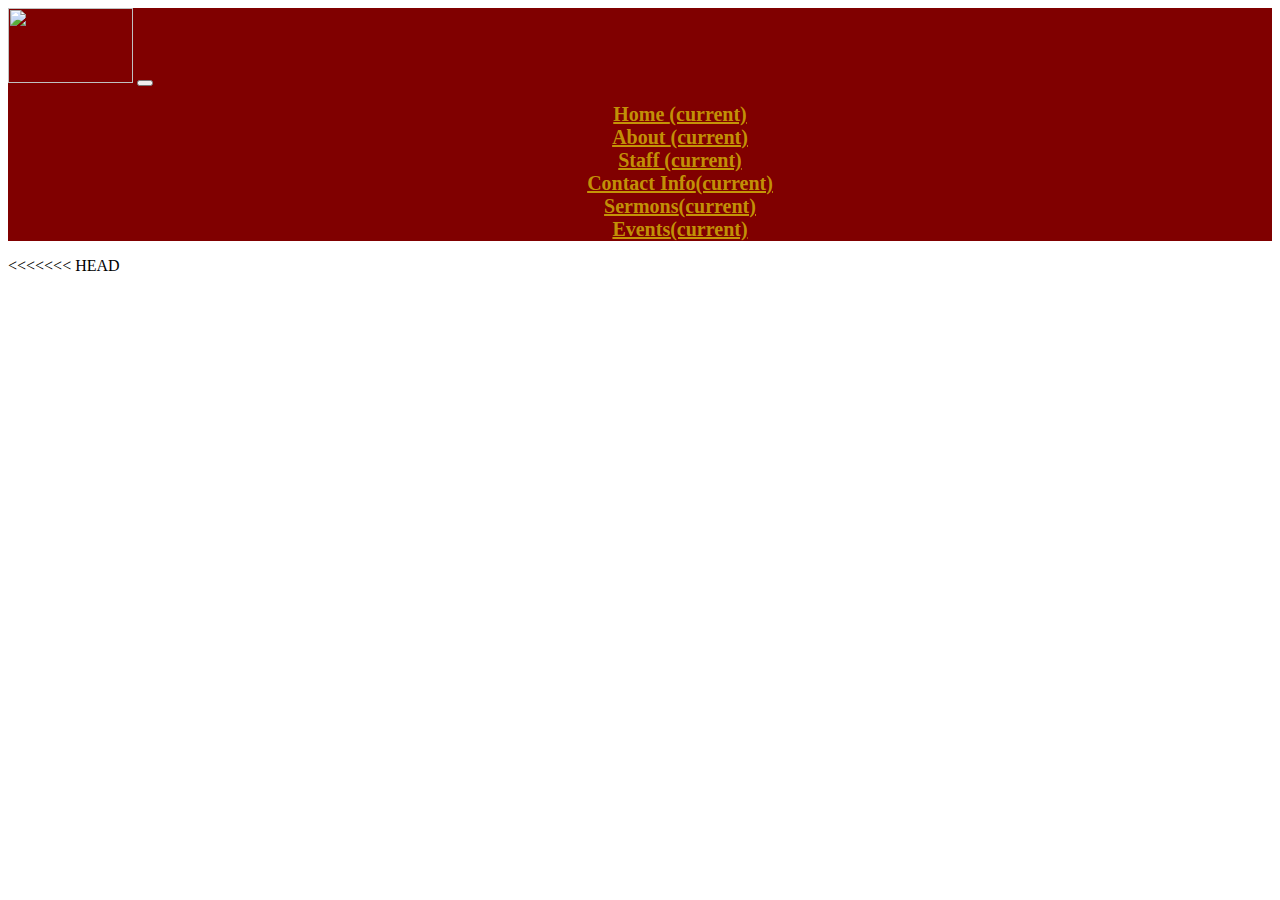
==== index.html @ 880f2a84 "s" ====
<!DOCTYPE html>
<html lang="en">
<head>
    <title>Browns Creek MB Church</title>
    <link rel="stylesheet" href="https://cdn.jsdelivr.net/npm/bootstrap@4.5.3/dist/css/bootstrap.min.css" integrity="sha384-TX8t27EcRE3e/ihU7zmQxVncDAy5uIKz4rEkgIXeMed4M0jlfIDPvg6uqKI2xXr2" crossorigin="anonymous">
    <link rel="stylesheet" href="style.css">
    <script src="https://kit.fontawesome.com/a97765d390.js" crossorigin="anonymous"></script>
</head>
<body>
    <nav class="navbar navbar-expand-sm">
        <a class="navbar-brand" href="index.html"><img src="./images/logo.png" width="125px" height="75px"></a>
        <button class="navbar-toggler" type="button" data-toggle="collapse" data-target="#navbarSupportedContent" aria-controls="navbarSupportedContent" aria-expanded="false" aria-label="Toggle navigation">
          <span class="navbar-toggler-icon"></span>
        </button>
        <div class="collapse navbar-collapse justify-content-center" id="navbarSupportedContent">
          <ul class="navbar-nav col-md-12">
            <li class="nav-item active col-md-2">
              <a class="nav-link" href="index.html">Home <span class="sr-only">(current)</span></a>
            </li>
            <li class="nav-item active col-md-2">
              <a class="nav-link" href="about.html">About <span class="sr-only">(current)</span></a>
            </li>
            <li class="nav-item active col-md-2">
              <a class="nav-link" href="staff.html">Staff <span class="sr-only">(current)</span></a>
            </li>
            <li class="nav-item active col-md-2">
              <a class="nav-link" href="contact.html">Contact Info<span class="sr-only">(current)</span></a>
            </li>
            <li class="nav-item active col-md-2">
              <a class="nav-link" href="sermons.html">Sermons<span class="sr-only">(current)</span></a>
            </li>
            <li class="nav-item active col-md-2">
              <a class="nav-link" href="events.html">Events<span class="sr-only">(current)</span></a>
            </li>
          </ul>
        </div>
    </nav>
<<<<<<< HEAD
    <!--
      <footer class="footer">
        <p class="facebook-page">Facebook: <a href="https://m.facebook.com/pages/category/Religious-Organization/Browns-Creek-Missionary-Baptist-Church-110218584016013/">https://m.facebook.com/pages/category/Religious-Organization/Browns-Creek-Missionary-Baptist-Church-110218584016013/</a></p>
          <br>
        <p class="church-address">673 Brown Creek Rd,<br> Brownsville, TN 38012</b></p>
=======
    <h1>Home</h1>
    <footer class="footer col-md-12">
        <div class="row">
          <div class="footer-tabs col-md-2">
            <ul class="navbar-nav">
              <li class="nav-item active">
                <a class="nav-link-footer" href="index.html">Home <span class="sr-only">(current)</span></a>
              </li>
              <li class="nav-item active">
                <a class="nav-link-footer" href="about.html">About <span class="sr-only">(current)</span></a>
              </li>
              <li class="nav-item active">
                <a class="nav-link-footer" href="staff.html">Staff <span class="sr-only">(current)</span></a>
              </li>
            </ul>
          </div>
          <div class="footer-tabs col-md-2">
            <ul class="navbar-nav">
              <li class="nav-item active">
                <a class="nav-link-footer" href="contact.html">Contact Info<span class="sr-only">(current)</span></a>
              </li>
              <li class="nav-item active">
                <a class="nav-link-footer" href="sermons.html">Sermons<span class="sr-only">(current)</span></a>
              </li>
              <li class="nav-item active">
                <a class="nav-link-footer" href="events.html">Events<span class="sr-only">(current)</span></a>
              </li>
            </ul>
          </div>
          <div class="col-md-4"><p class="facebook-page"><a class="facebook-link" href="https://m.facebook.com/pages/category/Religious-Organization/Browns-Creek-Missionary-Baptist-Church-110218584016013/"><i class="fab fa-facebook" style="font-size:60px;"></i></a></p></div>
          <div class="col-md-4"><p class="church-address"><b>Address: 673 Brown Creek Rd,<br> Brownsville, TN 38012</b></p></div>
>>>>>>> 5850a699bb62af6225f351702cd5a465254f06ac
    </footer>
    



    <script src="https://code.jquery.com/jquery-3.5.1.slim.min.js" integrity="sha384-DfXdz2htPH0lsSSs5nCTpuj/zy4C+OGpamoFVy38MVBnE+IbbVYUew+OrCXaRkfj" crossorigin="anonymous"></script>
    <script src="https://cdn.jsdelivr.net/npm/bootstrap@4.5.3/dist/js/bootstrap.bundle.min.js" integrity="sha384-ho+j7jyWK8fNQe+A12Hb8AhRq26LrZ/JpcUGGOn+Y7RsweNrtN/tE3MoK7ZeZDyx" crossorigin="anonymous"></script>
</body>
</html>
---- style.css ----
.navbar-toggler-icon{
    background-color: grey;
}
nav{
    background-color: maroon;
}
.facebook-page{
    text-align: center;
    color: rgba(207, 171, 8, 0.863);
    font-size: 14px;
    font-family: Georgia;
}
.church-address {
    text-align: center;
    color: rgba(207, 171, 8, 0.863);
    font-size: 16px;
    font-family: Georgia;
}
.footer-tabs {
    text-align: center;
    color: rgba(207, 171, 8, 0.863);
    font-size: 16px;
    font-family: Georgia;
}
.footer {
    position: fixed;
    left: 0;
    bottom: 0;
    width: 100%;
    background-color: maroon;
    color: rgb(0, 0, 0);
    text-align: center;
    padding: 10px;

}

.col-md-12 {
    list-style:  none;
    font-weight: bold;
    width: 100%;
    text-align: center;
}
.nav-link {
    font-size: 20px;
    color: rgba(207, 171, 8, 0.863);
}
.nav-link-footer{
    font-size: 16px;
    color: rgba(207, 171, 8, 0.863);
}
.facebook-link {
    font-size: 16px;
    color: rgba(207, 171, 8, 0.863);
}
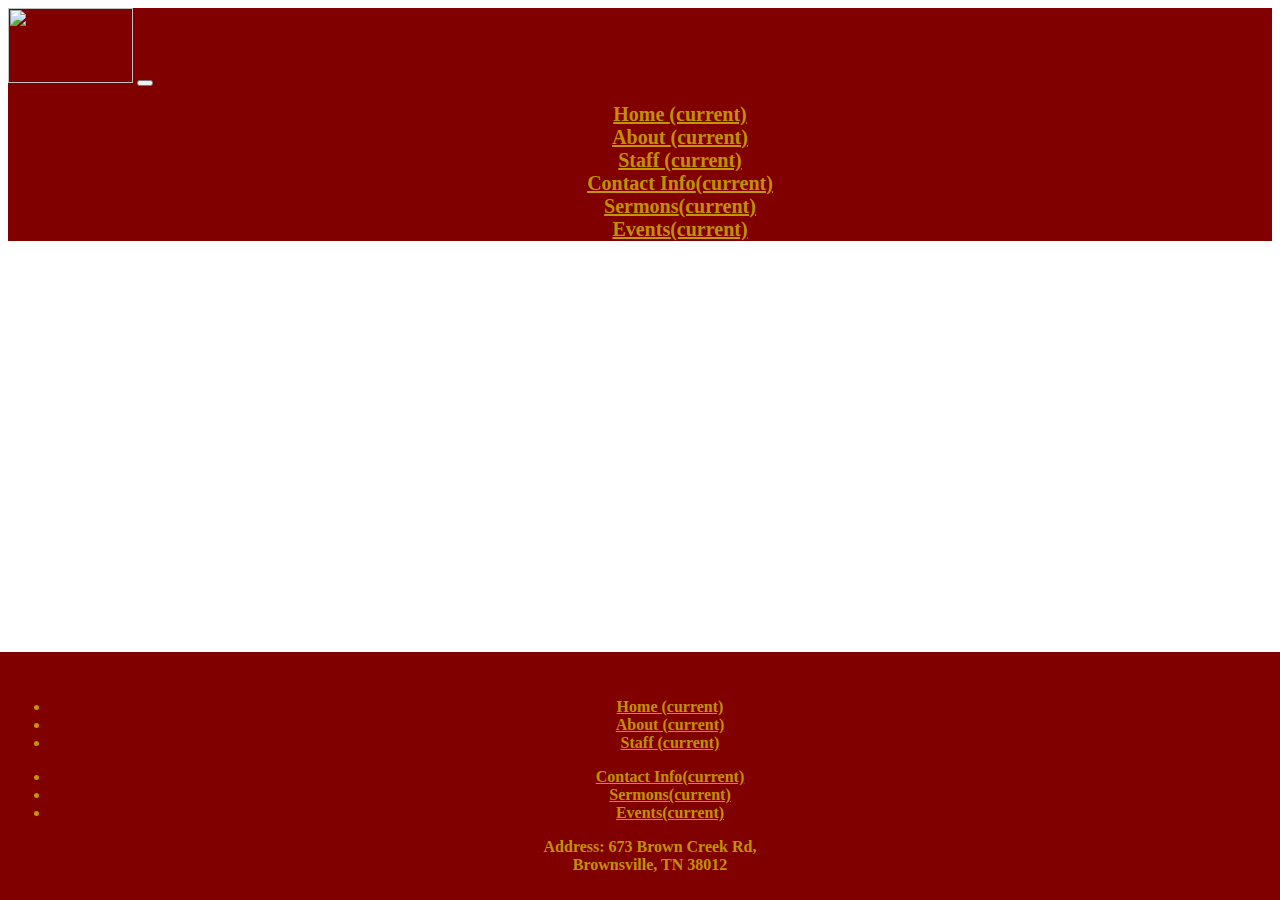
==== commit 7ef4ae53: "s" ====
--- a/index.html
+++ b/index.html
@@ -35,8 +35,7 @@
           </ul>
         </div>
     </nav>
-<<<<<<< HEAD
-    <!--
+
       <footer class="footer">
         <p class="facebook-page">Facebook: <a href="https://m.facebook.com/pages/category/Religious-Organization/Browns-Creek-Missionary-Baptist-Church-110218584016013/">https://m.facebook.com/pages/category/Religious-Organization/Browns-Creek-Missionary-Baptist-Church-110218584016013/</a></p>
           <br>
@@ -73,7 +72,6 @@
           </div>
           <div class="col-md-4"><p class="facebook-page"><a class="facebook-link" href="https://m.facebook.com/pages/category/Religious-Organization/Browns-Creek-Missionary-Baptist-Church-110218584016013/"><i class="fab fa-facebook" style="font-size:60px;"></i></a></p></div>
           <div class="col-md-4"><p class="church-address"><b>Address: 673 Brown Creek Rd,<br> Brownsville, TN 38012</b></p></div>
->>>>>>> 5850a699bb62af6225f351702cd5a465254f06ac
     </footer>
     
 
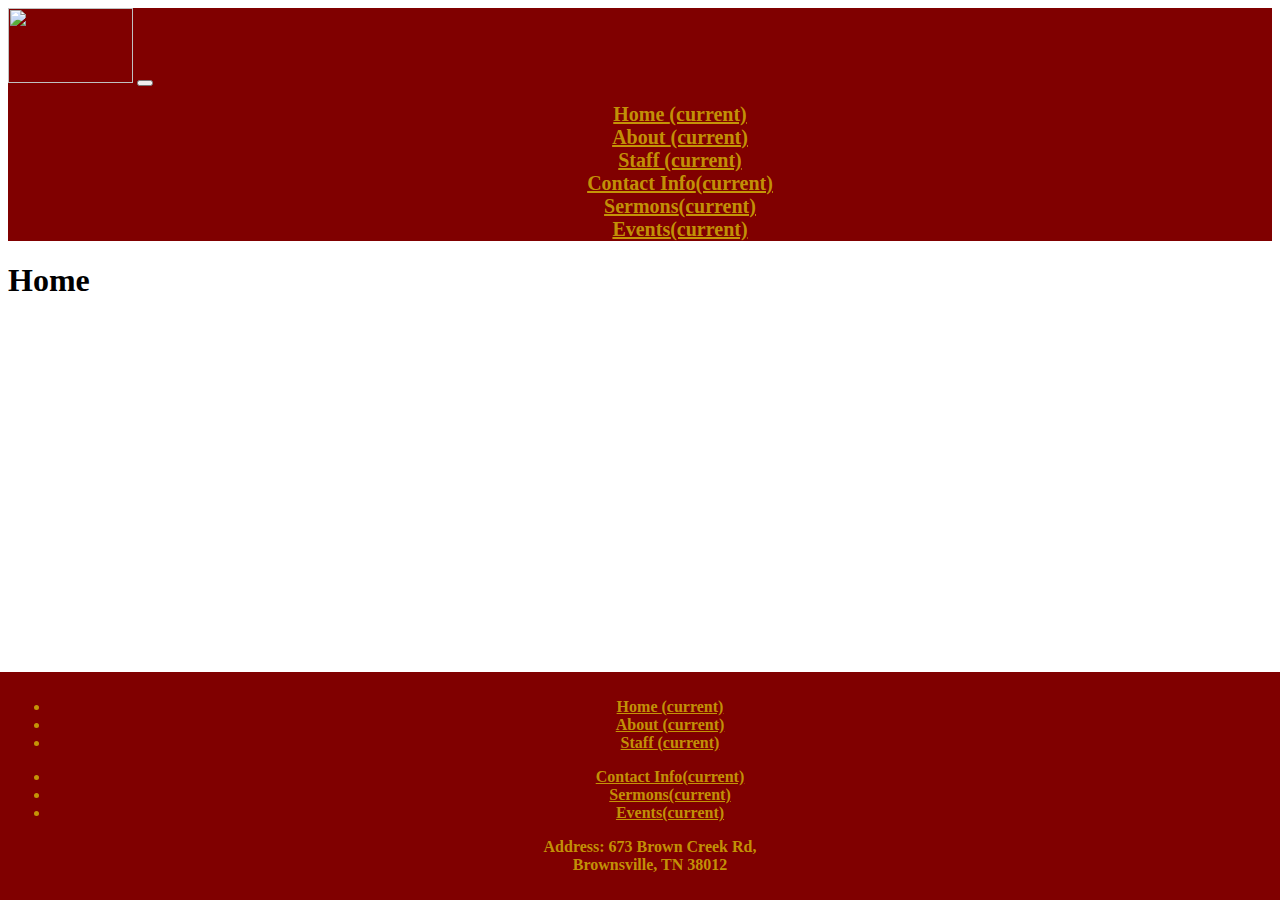
==== commit b13f817d: "header and footer" ====
--- a/index.html
+++ b/index.html
@@ -35,12 +35,6 @@
           </ul>
         </div>
     </nav>
-
-      <footer class="footer">
-        <p class="facebook-page">Facebook: <a href="https://m.facebook.com/pages/category/Religious-Organization/Browns-Creek-Missionary-Baptist-Church-110218584016013/">https://m.facebook.com/pages/category/Religious-Organization/Browns-Creek-Missionary-Baptist-Church-110218584016013/</a></p>
-          <br>
-        <p class="church-address">673 Brown Creek Rd,<br> Brownsville, TN 38012</b></p>
-=======
     <h1>Home</h1>
     <footer class="footer col-md-12">
         <div class="row">
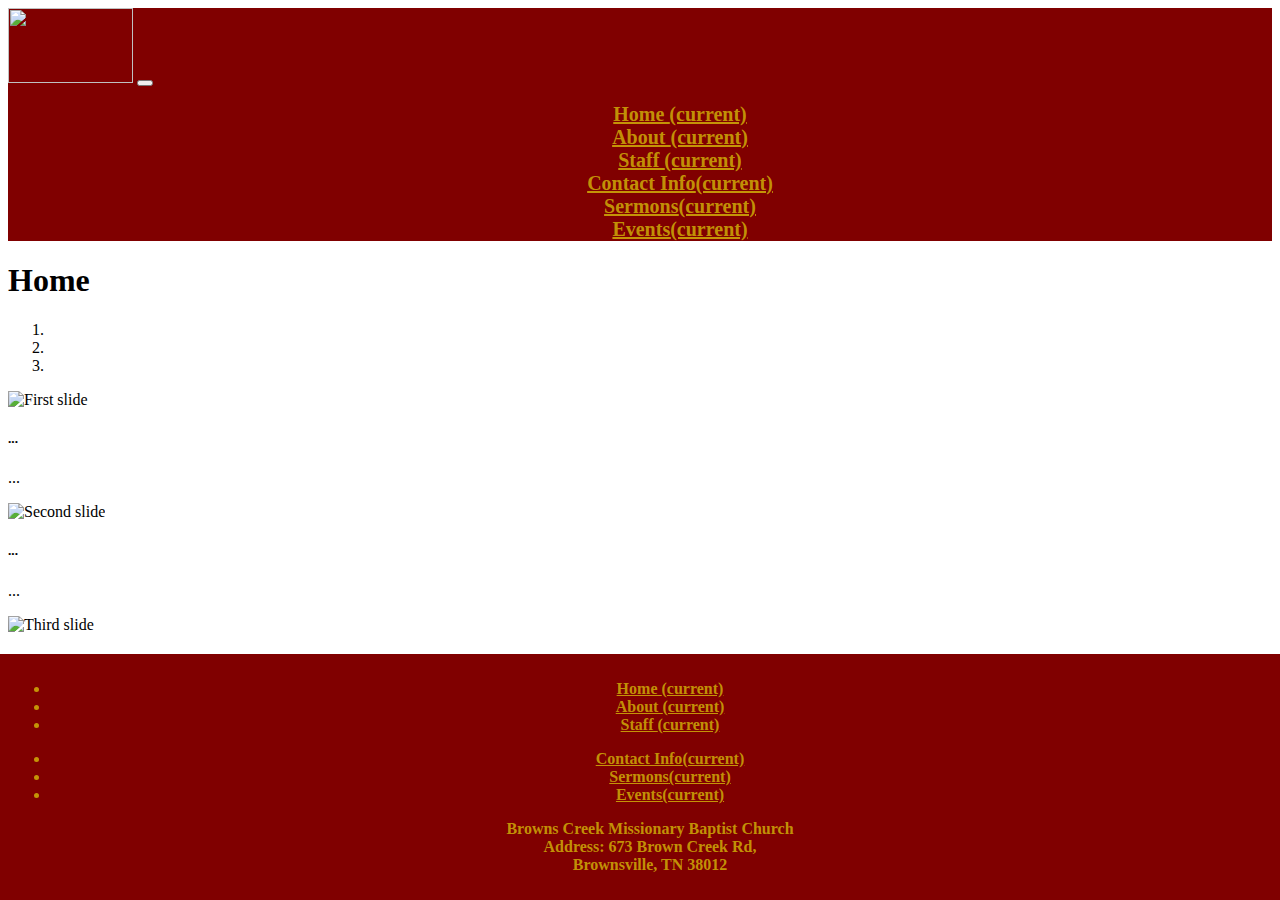
==== commit 6fe94e23: "Update index.html" ====
--- a/index.html
+++ b/index.html
@@ -35,7 +35,51 @@
           </ul>
         </div>
     </nav>
+
+
+
     <h1>Home</h1>
+    <div id="carouselExampleIndicators" class="carousel slide" data-ride="carousel">
+      <ol class="carousel-indicators">
+        <li data-target="#carouselExampleIndicators" data-slide-to="0" class="active"></li>
+        <li data-target="#carouselExampleIndicators" data-slide-to="1"></li>
+        <li data-target="#carouselExampleIndicators" data-slide-to="2"></li>
+      </ol>
+      <div class="carousel-inner">
+        <div class="carousel-item active">
+          <img class="d-block w-100" src="./images/logo.png" alt="First slide">
+          <div class="carousel-caption d-none d-md-block">
+            <h5>...</h5>
+            <p>...</p>
+          </div>
+        </div>
+        <div class="carousel-item">
+          <img class="d-block w-100" src="./images/logo.png" alt="Second slide">
+          <div class="carousel-caption d-none d-md-block">
+            <h5>...</h5>
+            <p>...</p>
+          </div>
+        </div>
+        <div class="carousel-item">
+          <img class="d-block w-100" src="./images/logo.png" alt="Third slide">
+          <div class="carousel-caption d-none d-md-block">
+            <h5>...</h5>
+            <p>...</p>
+          </div>
+        </div>
+      </div>
+      <a class="carousel-control-prev" href="#carouselExampleIndicators" role="button" data-slide="prev">
+        <span class="carousel-control-prev-icon" aria-hidden="true"></span>
+        <span class="sr-only">Previous</span>
+      </a>
+      <a class="carousel-control-next" href="#carouselExampleIndicators" role="button" data-slide="next">
+        <span class="carousel-control-next-icon" aria-hidden="true"></span>
+        <span class="sr-only">Next</span>
+      </a>
+    </div>
+
+
+
     <footer class="footer col-md-12">
         <div class="row">
           <div class="footer-tabs col-md-2">
@@ -65,7 +109,7 @@
             </ul>
           </div>
           <div class="col-md-4"><p class="facebook-page"><a class="facebook-link" href="https://m.facebook.com/pages/category/Religious-Organization/Browns-Creek-Missionary-Baptist-Church-110218584016013/"><i class="fab fa-facebook" style="font-size:60px;"></i></a></p></div>
-          <div class="col-md-4"><p class="church-address"><b>Address: 673 Brown Creek Rd,<br> Brownsville, TN 38012</b></p></div>
+          <div class="col-md-4"><p class="church-address">Browns Creek Missionary Baptist Church<br><b>Address: 673 Brown Creek Rd,<br> Brownsville, TN 38012</b></p></div>
     </footer>
     
 
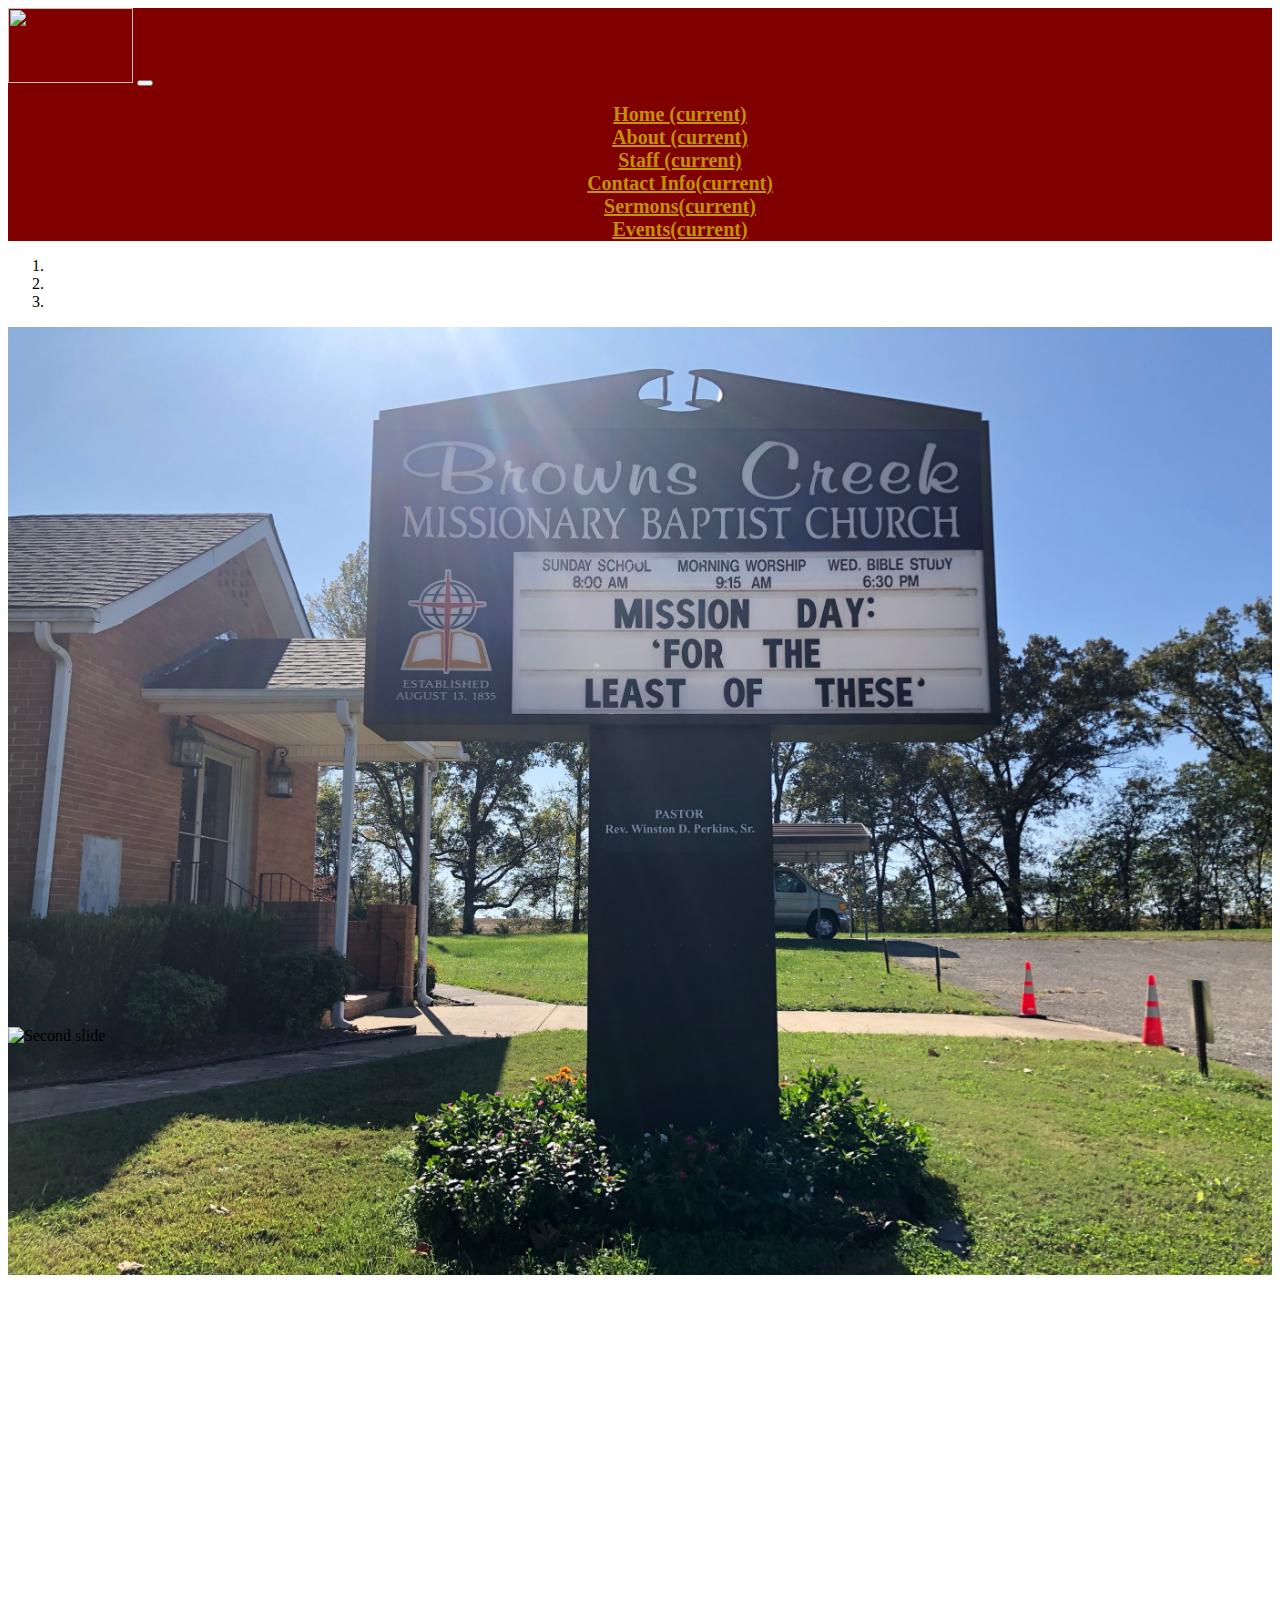
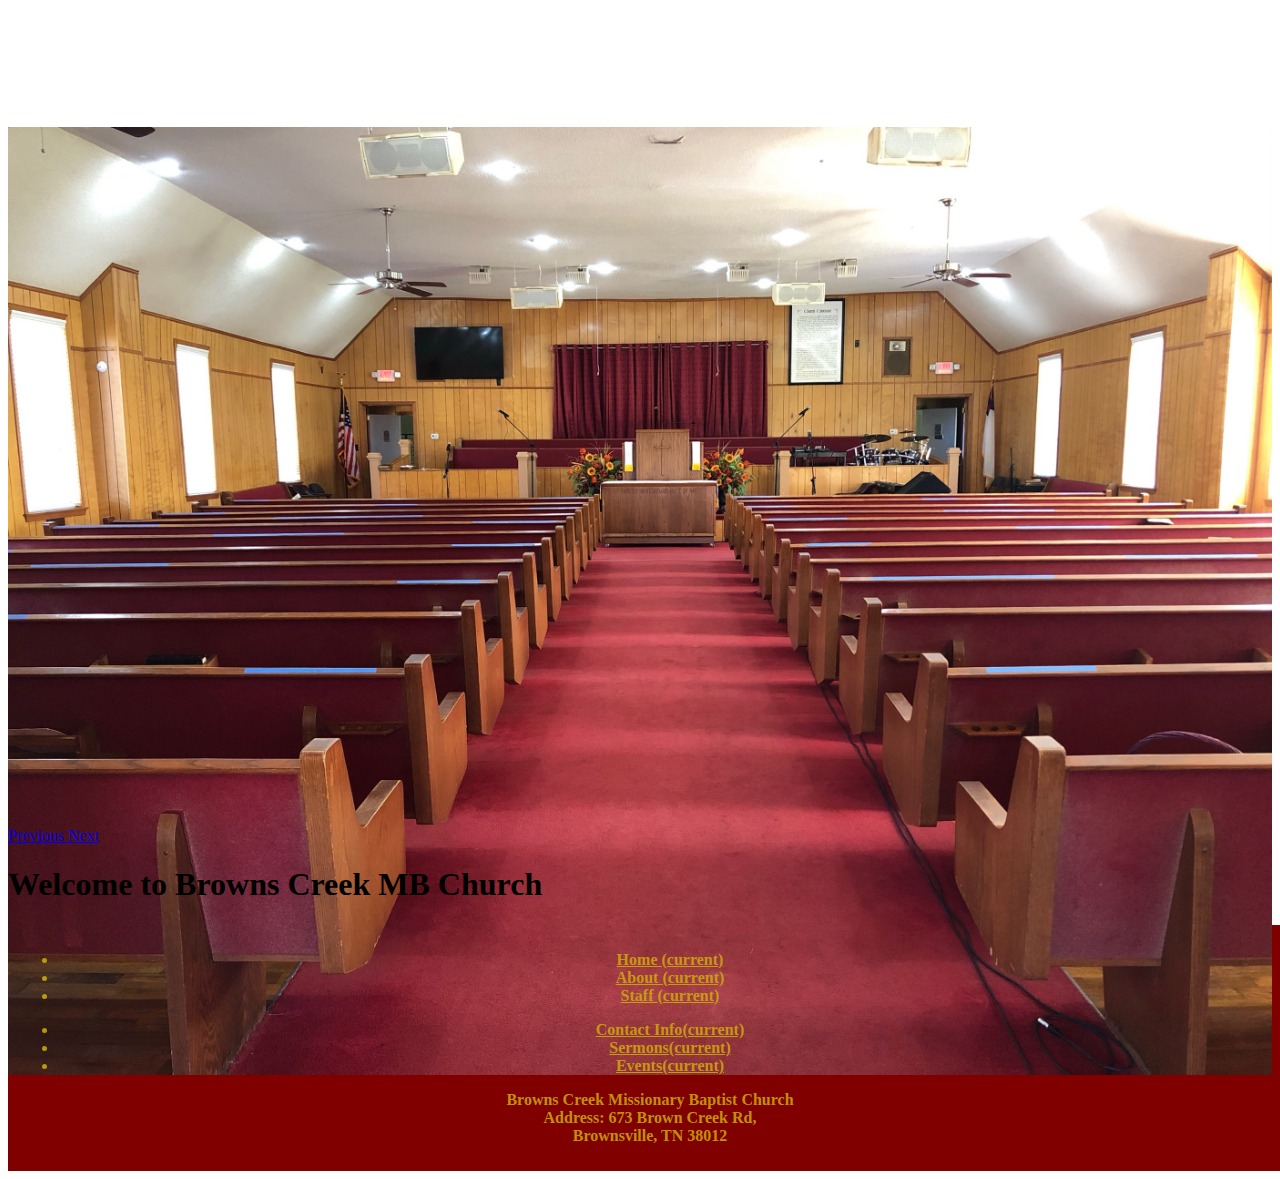
==== commit 78dba8e3: "Carousel Finished" ====
--- a/index.html
+++ b/index.html
@@ -38,7 +38,7 @@
 
 
 
-    <h1>Home</h1>
+    
     <div id="carouselExampleIndicators" class="carousel slide" data-ride="carousel">
       <ol class="carousel-indicators">
         <li data-target="#carouselExampleIndicators" data-slide-to="0" class="active"></li>
@@ -47,25 +47,13 @@
       </ol>
       <div class="carousel-inner">
         <div class="carousel-item active">
-          <img class="d-block w-100" src="./images/logo.png" alt="First slide">
-          <div class="carousel-caption d-none d-md-block">
-            <h5>...</h5>
-            <p>...</p>
-          </div>
+          <img class="d-block w-100" src="./images/sign.png" alt="First slide">
         </div>
         <div class="carousel-item">
-          <img class="d-block w-100" src="./images/logo.png" alt="Second slide">
-          <div class="carousel-caption d-none d-md-block">
-            <h5>...</h5>
-            <p>...</p>
-          </div>
+          <img class="d-block w-100" src="./images/pastor.png." alt="Second slide">
         </div>
         <div class="carousel-item">
-          <img class="d-block w-100" src="./images/logo.png" alt="Third slide">
-          <div class="carousel-caption d-none d-md-block">
-            <h5>...</h5>
-            <p>...</p>
-          </div>
+          <img class="d-block w-100" src="./images/sanctuary.png" alt="Third slide">
         </div>
       </div>
       <a class="carousel-control-prev" href="#carouselExampleIndicators" role="button" data-slide="prev">
@@ -77,6 +65,7 @@
         <span class="sr-only">Next</span>
       </a>
     </div>
+    <h1>Welcome to Browns Creek MB Church</h1>
 
 
 
--- a/style.css
+++ b/style.css
@@ -23,7 +23,6 @@
     font-family: Georgia;
 }
 .footer {
-    position: fixed;
     left: 0;
     bottom: 0;
     width: 100%;
@@ -52,4 +51,11 @@
     font-size: 16px;
     color: rgba(207, 171, 8, 0.863);
 }
-
+.carousel-item {
+    object-fit: fill;
+    height:700px;
+}
+.d-block {
+    max-width: 100%;
+    height: auto;
+}
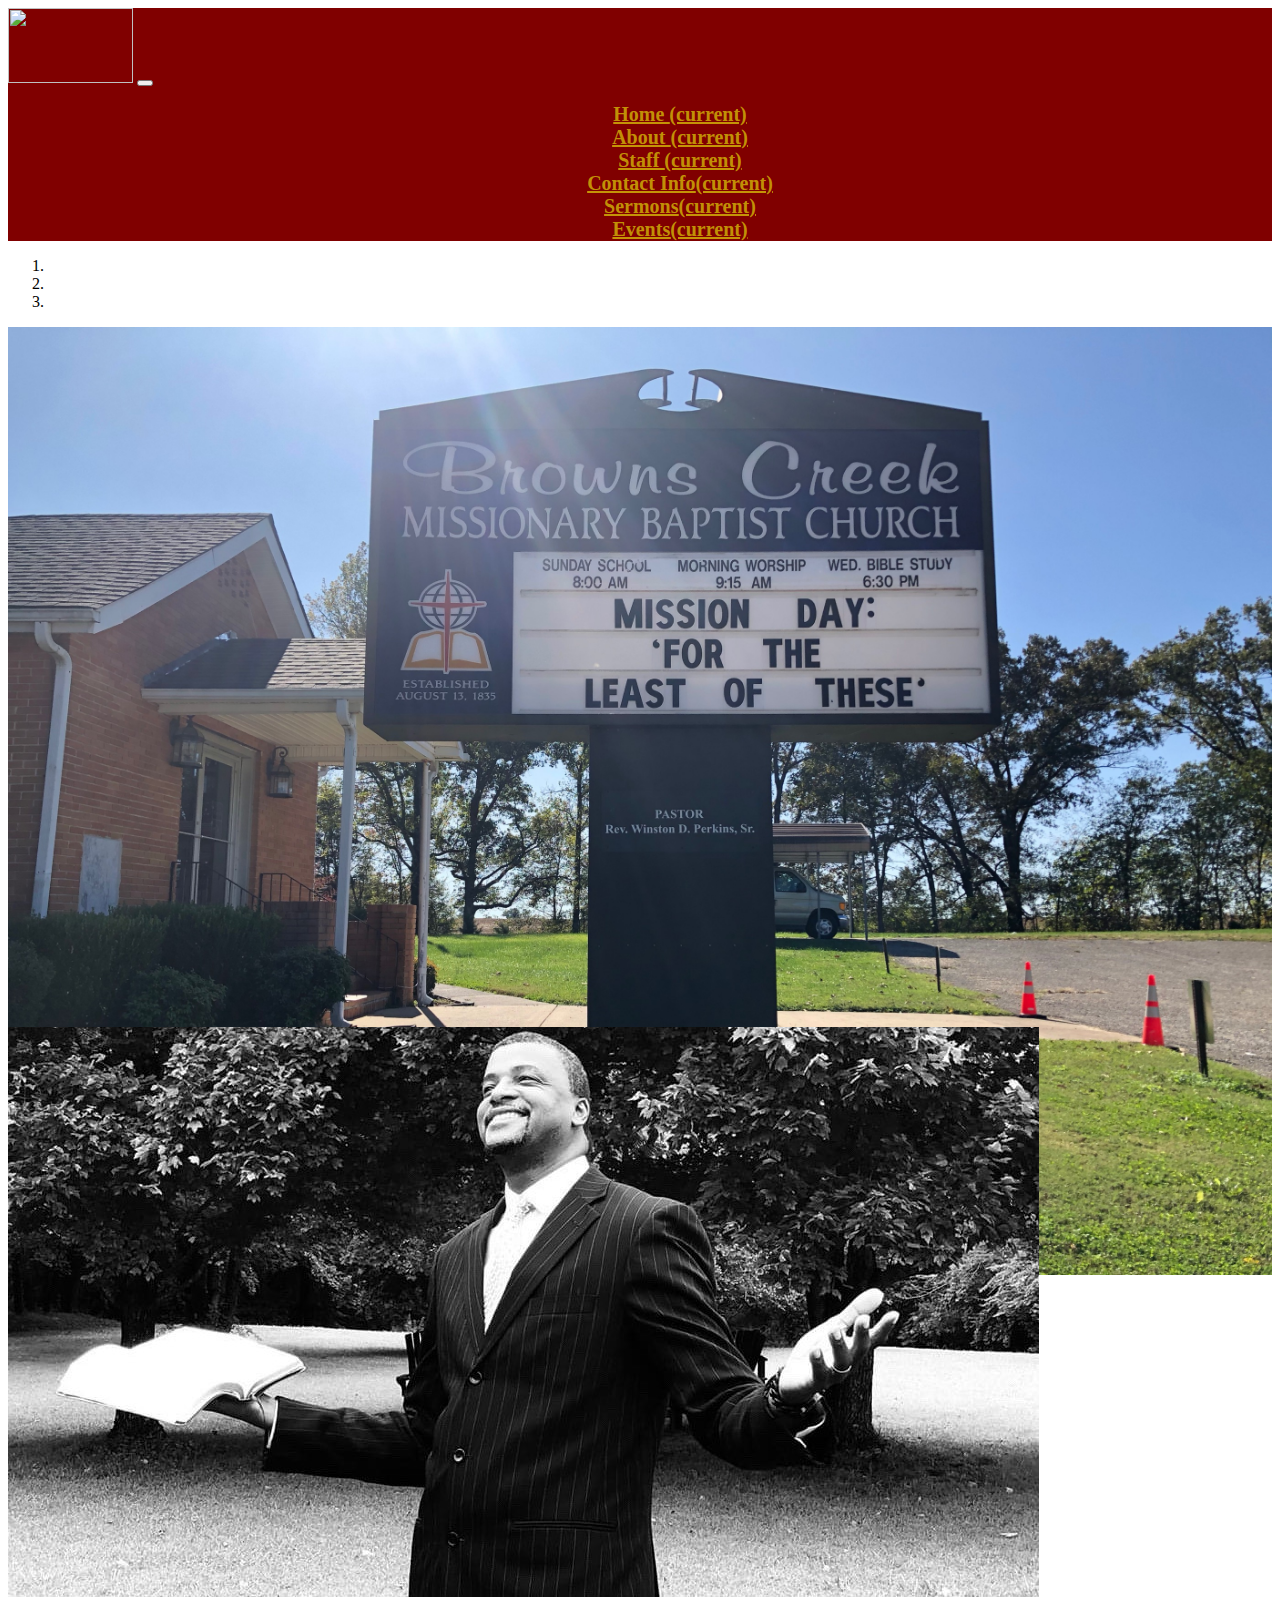
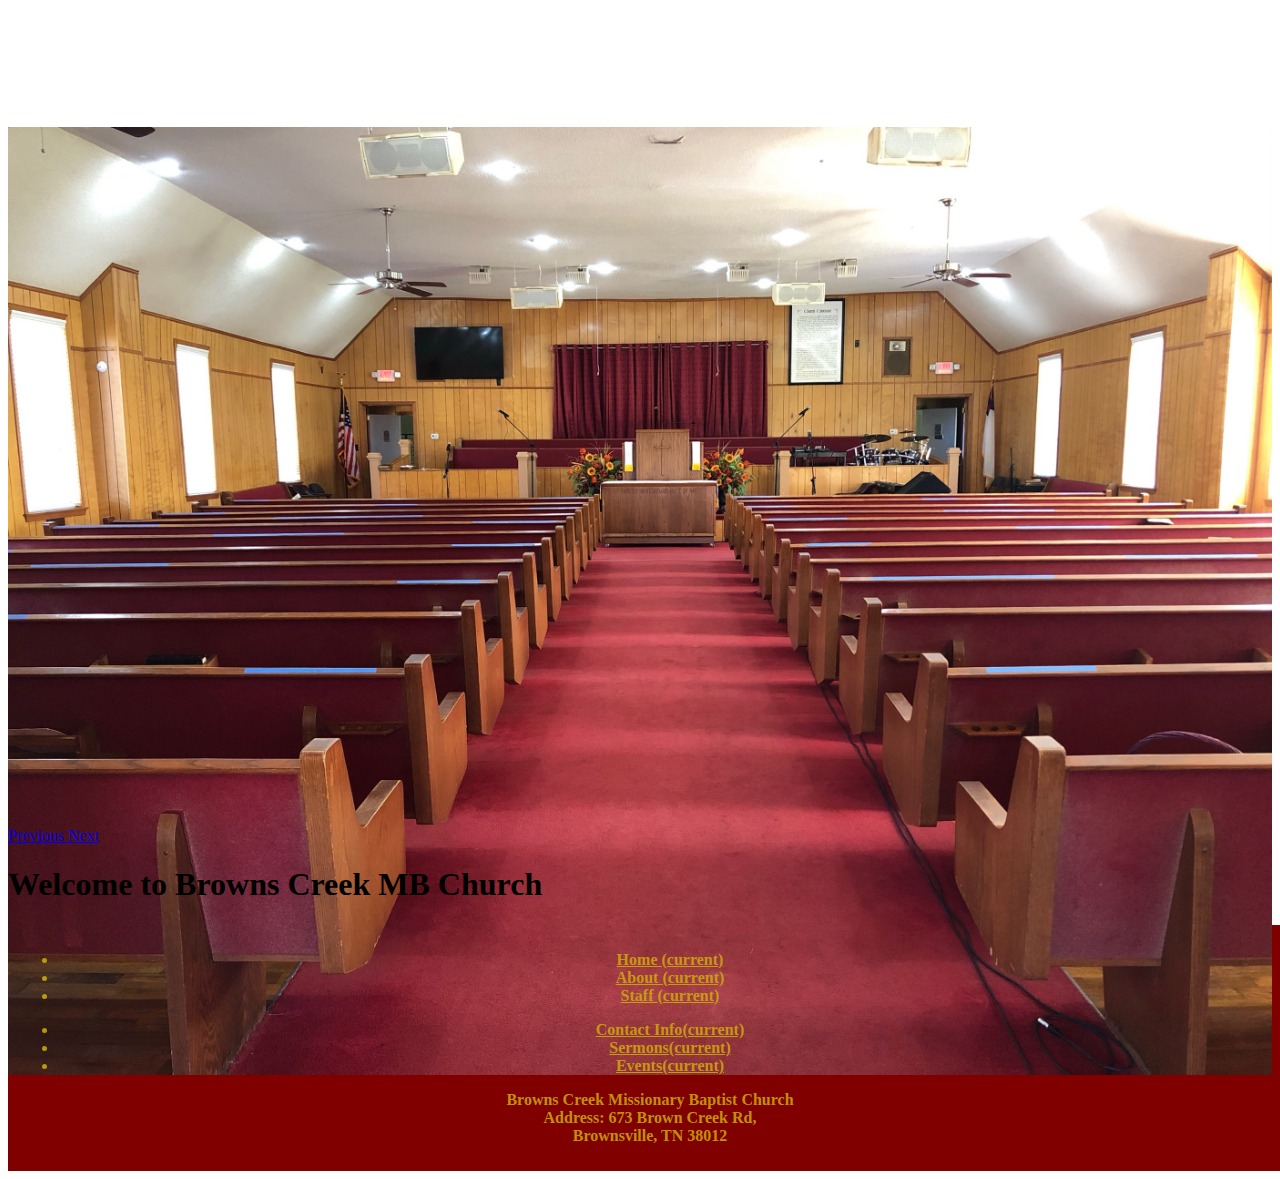
==== commit 8e702cb5: "carousel finished" ====
--- a/index.html
+++ b/index.html
@@ -50,7 +50,7 @@
           <img class="d-block w-100" src="./images/sign.png" alt="First slide">
         </div>
         <div class="carousel-item">
-          <img class="d-block w-100" src="./images/pastor.png." alt="Second slide">
+          <img class="d-block w-100" src="./images/pastor.png" alt="Second slide">
         </div>
         <div class="carousel-item">
           <img class="d-block w-100" src="./images/sanctuary.png" alt="Third slide">
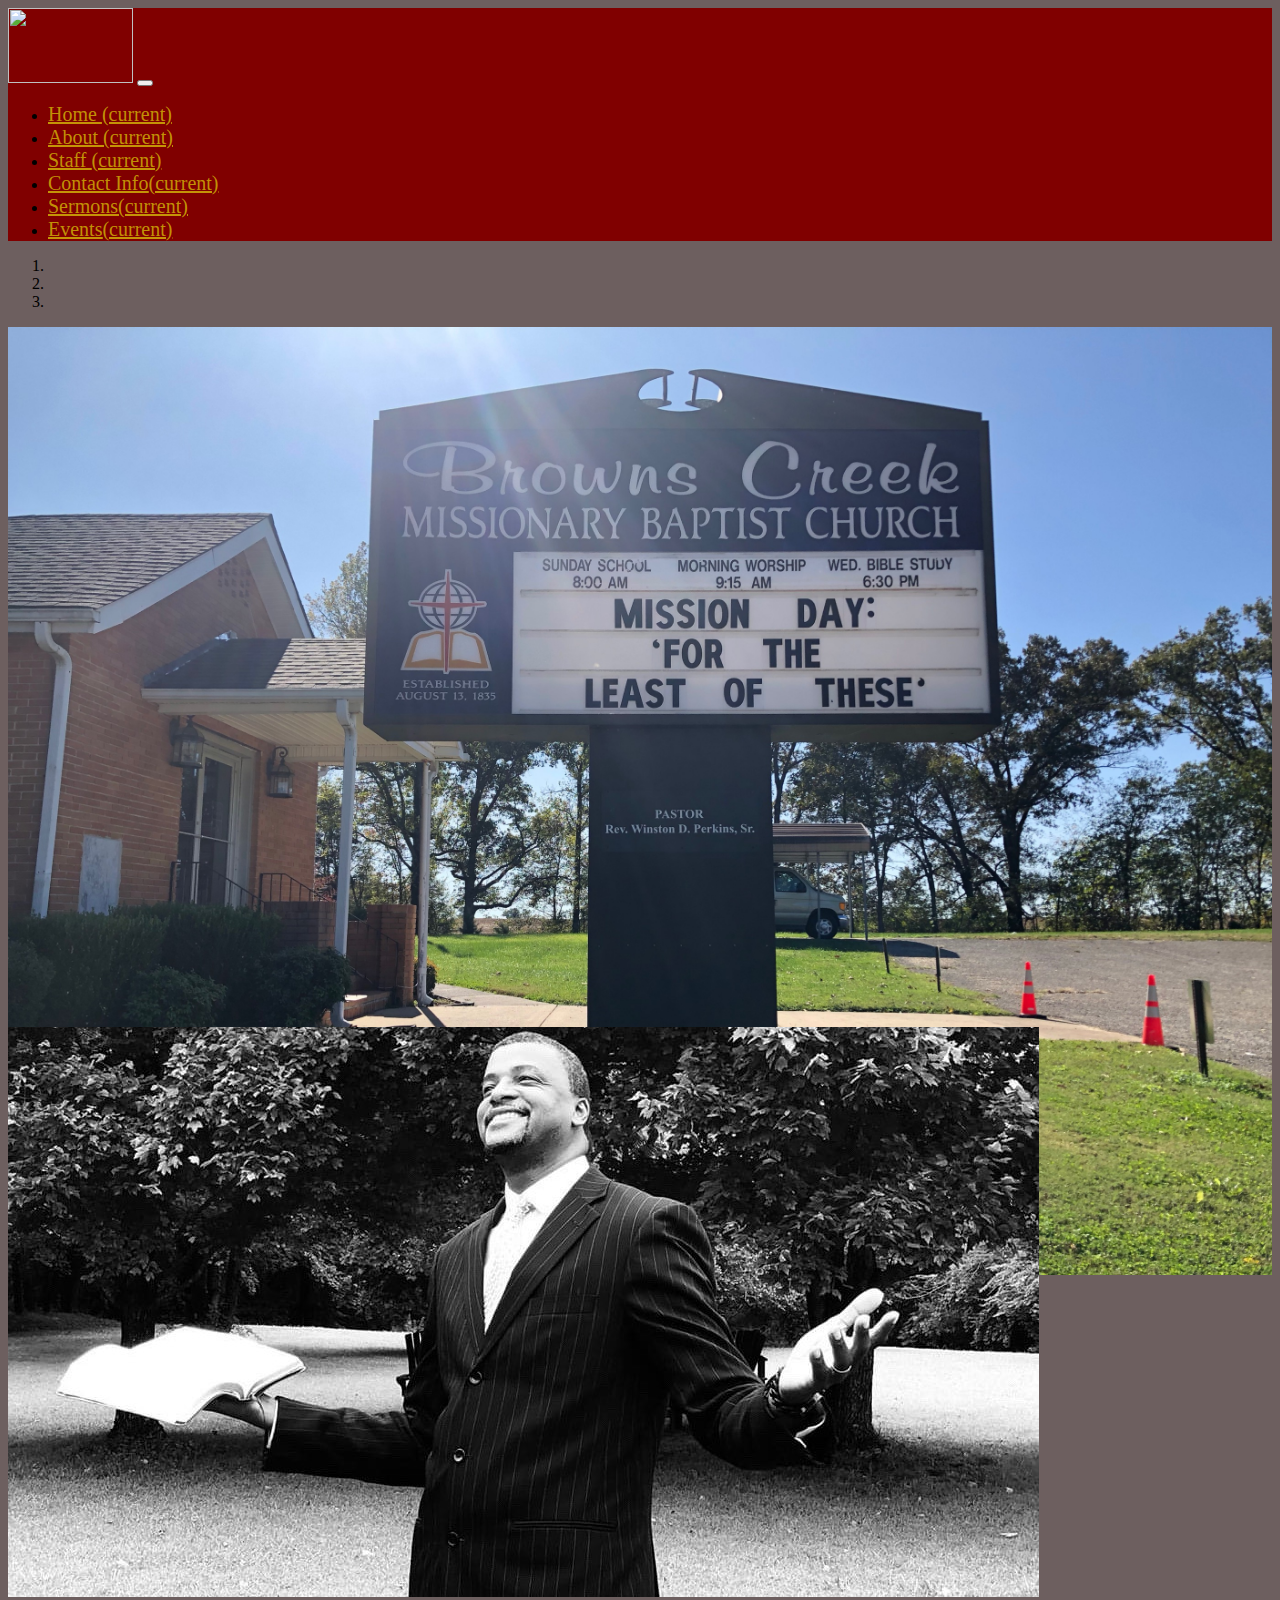
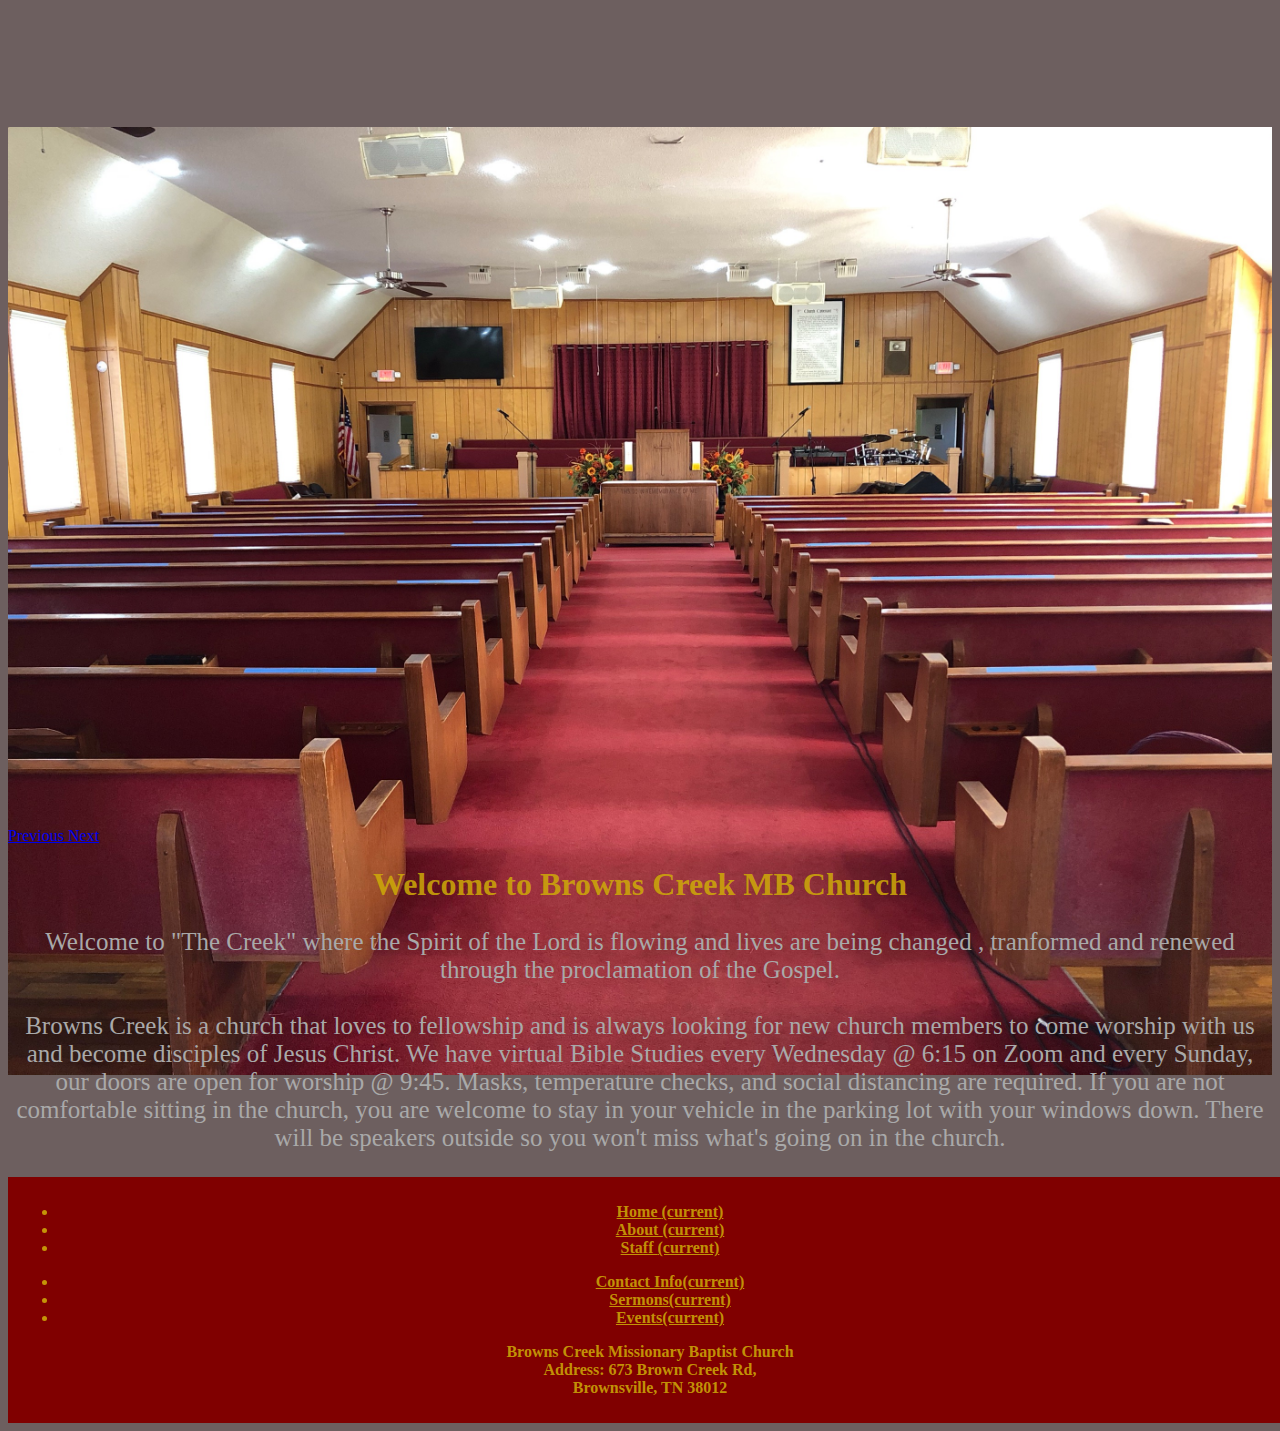
==== commit a69484a9: "meta tags added" ====
--- a/index.html
+++ b/index.html
@@ -1,10 +1,15 @@
 <!DOCTYPE html>
 <html lang="en">
 <head>
-    <title>Browns Creek MB Church</title>
-    <link rel="stylesheet" href="https://cdn.jsdelivr.net/npm/bootstrap@4.5.3/dist/css/bootstrap.min.css" integrity="sha384-TX8t27EcRE3e/ihU7zmQxVncDAy5uIKz4rEkgIXeMed4M0jlfIDPvg6uqKI2xXr2" crossorigin="anonymous">
-    <link rel="stylesheet" href="style.css">
-    <script src="https://kit.fontawesome.com/a97765d390.js" crossorigin="anonymous"></script>
+  <title>Browns Creek MB Church</title>
+  <link rel="stylesheet" href="https://cdn.jsdelivr.net/npm/bootstrap@4.5.3/dist/css/bootstrap.min.css" integrity="sha384-TX8t27EcRE3e/ihU7zmQxVncDAy5uIKz4rEkgIXeMed4M0jlfIDPvg6uqKI2xXr2" crossorigin="anonymous">
+  <link rel="stylesheet" href="style.css">
+  <script src="https://kit.fontawesome.com/a97765d390.js" crossorigin="anonymous"></script>
+  <meta charset="UTF-8">
+  <meta name="description" content="Browns Creek MB Church Home Page">
+  <meta name="keywords" content="HTML, CSS, Bootstrap">
+  <meta name="author" content="Chase Bryant, Skyler Perkins, Logan Stranak">
+  <meta name="viewport" content="width=device-width, initial-scale=1.0">
 </head>
 <body>
     <nav class="navbar navbar-expand-sm">
@@ -65,11 +70,18 @@
         <span class="sr-only">Next</span>
       </a>
     </div>
-    <h1>Welcome to Browns Creek MB Church</h1>
+    <div class="main-header"><h1>Welcome to Browns Creek MB Church</h1></div>
+    <div class="welcome">
+      <p class="main-page">Welcome to "The Creek" where the Spirit of the Lord is flowing and lives are being changed
+        , tranformed and renewed through the proclamation of the Gospel.<br><br>Browns Creek is a church that loves to fellowship and is always looking for new church members to come 
+        worship with us and become disciples of Jesus Christ. We have virtual Bible Studies every Wednesday @ 6:15 
+        on Zoom and every Sunday, our doors are open for worship @ 9:45. Masks, temperature checks, and social 
+        distancing are required. If you are not comfortable sitting in the church, you are welcome to stay in your vehicle
+        in the parking lot with your windows down. There will be speakers outside so you won't miss what's going on in the church.</p>
+    </div>
 
 
-
-    <footer class="footer col-md-12">
+    <footer class="footer col-md-12-footer">
         <div class="row">
           <div class="footer-tabs col-md-2">
             <ul class="navbar-nav">
--- a/style.css
+++ b/style.css
@@ -30,10 +30,9 @@
     color: rgb(0, 0, 0);
     text-align: center;
     padding: 10px;
-
 }
 
-.col-md-12 {
+.col-md-12-footer{
     list-style:  none;
     font-weight: bold;
     width: 100%;
@@ -59,3 +58,74 @@
     max-width: 100%;
     height: auto;
 }
+body {
+    background-color: rgb(109, 95, 95);
+}
+.welcome, .staff-header, .content-header, .about-header, .main-header, .sermon-header, .event-header {
+    color: rgba(207, 171, 8, 0.863);
+    font-family: Georgia;
+}
+.main-page, .contact-page, .about-page, .sermon-page {
+    color: darkgray;
+    font-size: 25px;
+    font-weight: lighter;
+}
+
+.contact-page, .about-page {
+    font-size: 25px;
+    color: darkgray;
+    font-weight: lighter;
+}
+
+.about-header, .staff-header, .calendar .about-page, .main-header, .main-page, .event-header, .sermon-header, .sermon-header{ 
+    text-align: center;
+}
+/* Three columns side by side */
+.column {
+    float: left;
+    width: 33.3%;
+    margin-bottom: 16px;
+    padding: 0 8px;
+  }
+  
+  /* Display the columns below each other instead of side by side on small screens */
+  @media screen and (max-width: 650px) {
+    .column {
+      width: 100%;
+      display: block;
+    }
+  }
+  
+
+  
+  /* Some left and right padding inside the container */
+  .container {
+    padding: 0 16px;
+  }
+  
+  /* Clear floats */
+  .container::after, .row::after {
+    content: "";
+    clear: both;
+    display: table;
+  }
+  
+  .title {
+    color: grey;
+  }
+  
+  .button {
+    border: none;
+    outline: 0;
+    display: inline-block;
+    padding: 8px;
+    color: white;
+    background-color: #000;
+    text-align: center;
+    cursor: pointer;
+    width: 100%;
+  }
+  
+  .button:hover {
+    background-color: #555;
+  }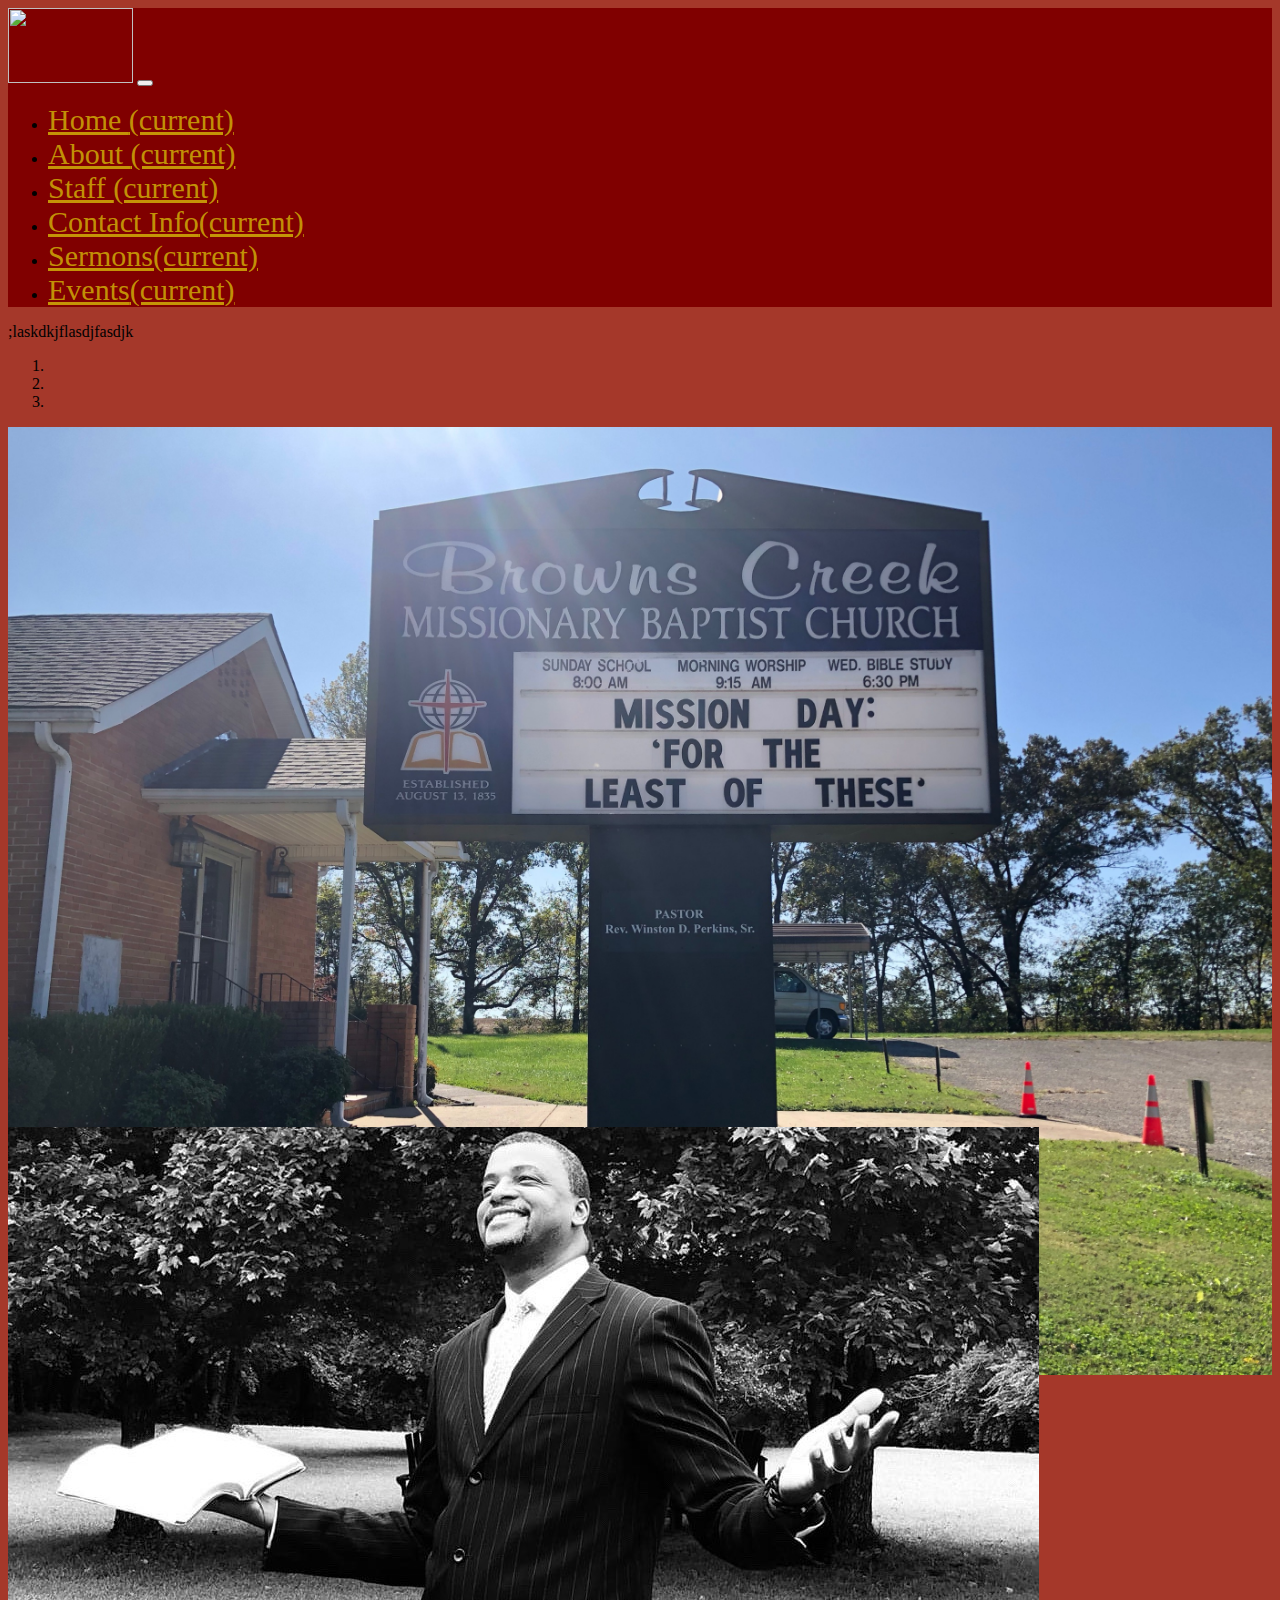
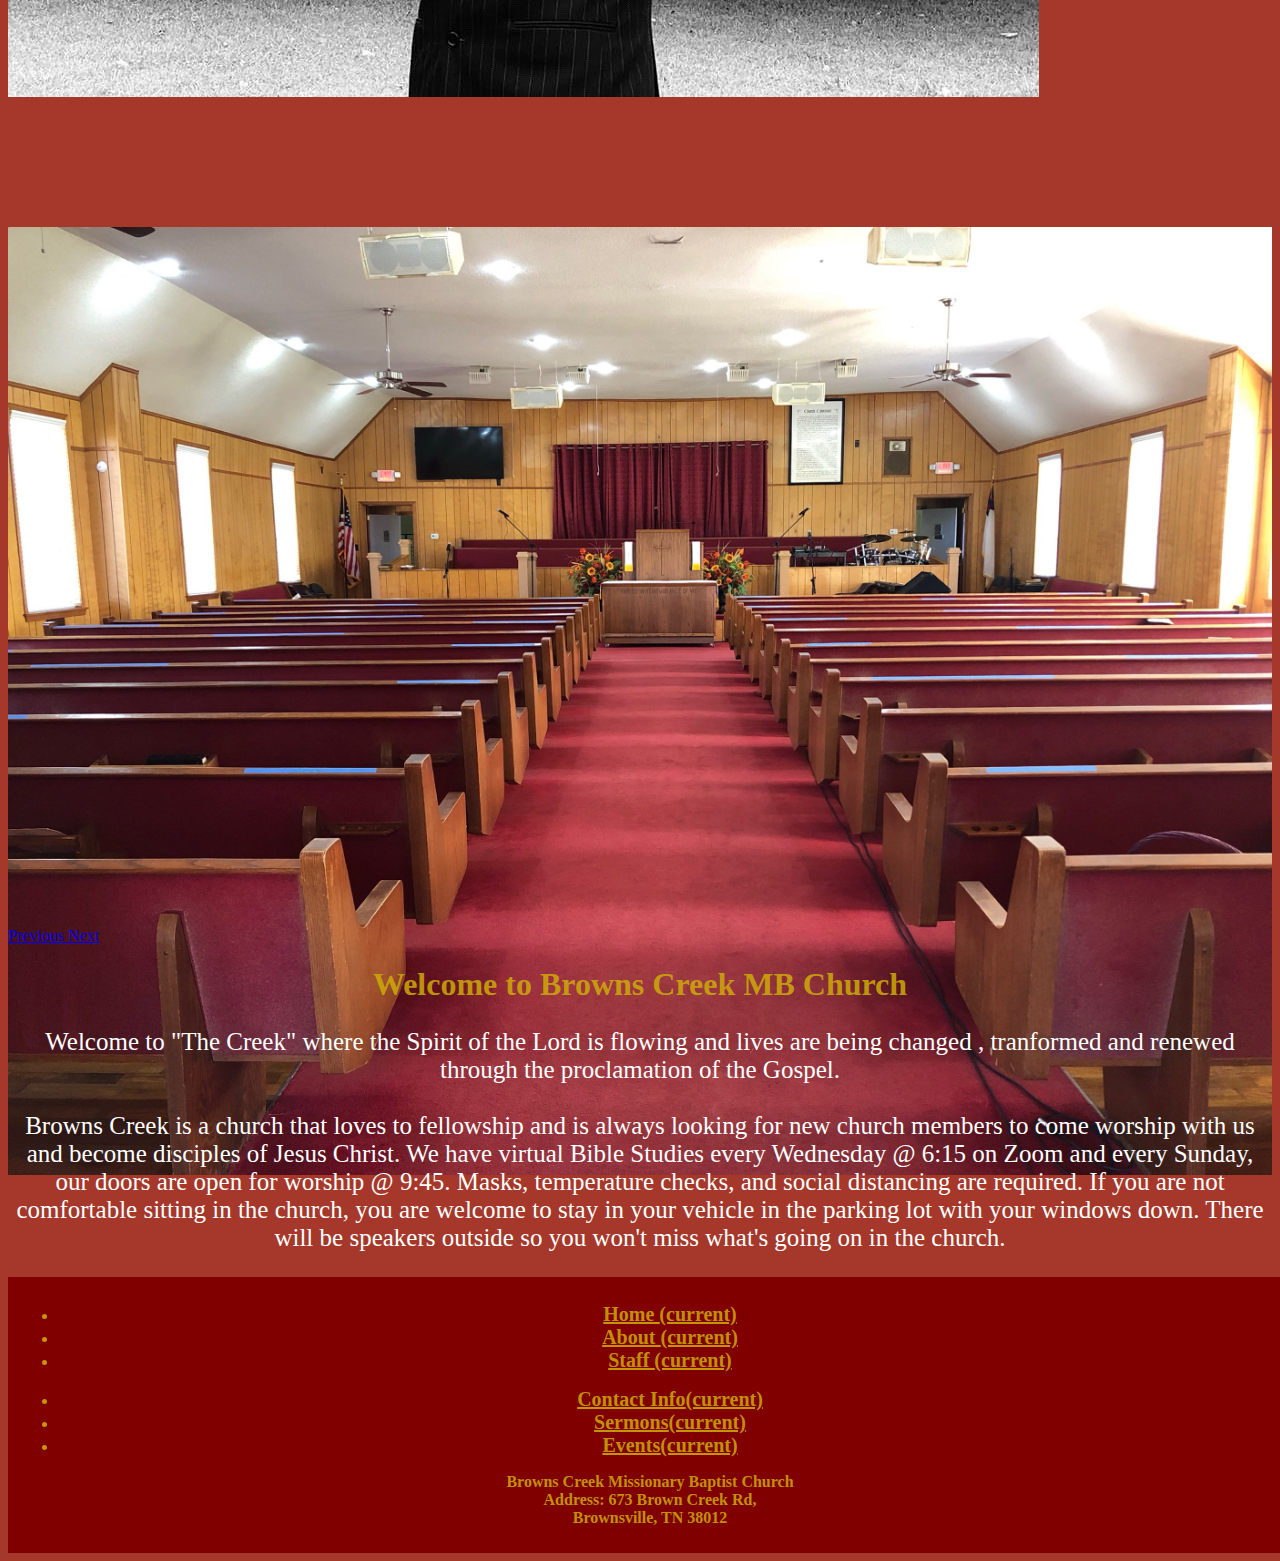
==== commit e7194f74: "Update index.html" ====
--- a/index.html
+++ b/index.html
@@ -42,7 +42,7 @@
     </nav>
 
 
-
+<p>;laskdkjflasdjfasdjk</p>
     
     <div id="carouselExampleIndicators" class="carousel slide" data-ride="carousel">
       <ol class="carousel-indicators">
@@ -81,37 +81,37 @@
     </div>
 
 
-    <footer class="footer col-md-12-footer">
-        <div class="row">
-          <div class="footer-tabs col-md-2">
-            <ul class="navbar-nav">
-              <li class="nav-item active">
-                <a class="nav-link-footer" href="index.html">Home <span class="sr-only">(current)</span></a>
-              </li>
-              <li class="nav-item active">
-                <a class="nav-link-footer" href="about.html">About <span class="sr-only">(current)</span></a>
-              </li>
-              <li class="nav-item active">
-                <a class="nav-link-footer" href="staff.html">Staff <span class="sr-only">(current)</span></a>
-              </li>
-            </ul>
-          </div>
-          <div class="footer-tabs col-md-2">
-            <ul class="navbar-nav">
-              <li class="nav-item active">
-                <a class="nav-link-footer" href="contact.html">Contact Info<span class="sr-only">(current)</span></a>
-              </li>
-              <li class="nav-item active">
-                <a class="nav-link-footer" href="sermons.html">Sermons<span class="sr-only">(current)</span></a>
-              </li>
-              <li class="nav-item active">
-                <a class="nav-link-footer" href="events.html">Events<span class="sr-only">(current)</span></a>
-              </li>
-            </ul>
-          </div>
-          <div class="col-md-4"><p class="facebook-page"><a class="facebook-link" href="https://m.facebook.com/pages/category/Religious-Organization/Browns-Creek-Missionary-Baptist-Church-110218584016013/"><i class="fab fa-facebook" style="font-size:60px;"></i></a></p></div>
-          <div class="col-md-4"><p class="church-address">Browns Creek Missionary Baptist Church<br><b>Address: 673 Brown Creek Rd,<br> Brownsville, TN 38012</b></p></div>
-    </footer>
+  <footer class="footer col-md-12-footer">
+      <div class="row">
+        <div class="footer-tabs col-md-2">
+          <ul class="navbar-nav">
+            <li class="nav-item active">
+              <a class="nav-link-footer" href="index.html">Home <span class="sr-only">(current)</span></a>
+            </li>
+            <li class="nav-item active">
+              <a class="nav-link-footer" href="about.html">About <span class="sr-only">(current)</span></a>
+            </li>
+            <li class="nav-item active">
+              <a class="nav-link-footer" href="staff.html">Staff <span class="sr-only">(current)</span></a>
+            </li>
+          </ul>
+        </div>
+        <div class="footer-tabs col-md-2">
+          <ul class="navbar-nav">
+            <li class="nav-item active">
+              <a class="nav-link-footer" href="contact.html">Contact Info<span class="sr-only">(current)</span></a>
+            </li>
+            <li class="nav-item active">
+              <a class="nav-link-footer" href="sermons.html">Sermons<span class="sr-only">(current)</span></a>
+            </li>
+            <li class="nav-item active">
+              <a class="nav-link-footer" href="events.html">Events<span class="sr-only">(current)</span></a>
+            </li>
+          </ul>
+        </div>
+        <div class="col-md-4"><p class="facebook-page"><a class="facebook-link" href="https://m.facebook.com/pages/category/Religious-Organization/Browns-Creek-Missionary-Baptist-Church-110218584016013/"><i class="fab fa-facebook" style="font-size:60px;"></i></a></p></div>
+        <div class="col-md-4"><p class="church-address">Browns Creek Missionary Baptist Church<br><b>Address: 673 Brown Creek Rd,<br> Brownsville, TN 38012</b></p></div>
+  </footer>
     
 
 
--- a/style.css
+++ b/style.css
@@ -39,12 +39,14 @@
     text-align: center;
 }
 .nav-link {
+    font-size: 30px;
+    color: rgba(207, 171, 8, 0.863);
+    font-family: "Times New Roman", 'Times New Roman', Times, serif;
+}
+.nav-link-footer{
     font-size: 20px;
     color: rgba(207, 171, 8, 0.863);
-}
-.nav-link-footer{
-    font-size: 16px;
-    color: rgba(207, 171, 8, 0.863);
+    font-family: "Times New Roman", 'Times New Roman', Times, serif;
 }
 .facebook-link {
     font-size: 16px;
@@ -59,21 +61,21 @@
     height: auto;
 }
 body {
-    background-color: rgb(109, 95, 95);
+    background-color: rgb(165, 56, 42);
 }
 .welcome, .staff-header, .content-header, .about-header, .main-header, .sermon-header, .event-header {
     color: rgba(207, 171, 8, 0.863);
     font-family: Georgia;
 }
 .main-page, .contact-page, .about-page, .sermon-page {
-    color: darkgray;
+    color: rgb(255, 255, 255);
     font-size: 25px;
     font-weight: lighter;
 }
 
 .contact-page, .about-page {
     font-size: 25px;
-    color: darkgray;
+    color: rgb(255, 255, 255);
     font-weight: lighter;
 }
 
@@ -110,9 +112,6 @@
     display: table;
   }
   
-  .title {
-    color: grey;
-  }
   
   .button {
     border: none;
@@ -128,4 +127,19 @@
   
   .button:hover {
     background-color: #555;
+  }
+  .card {
+      background-color: rgb(82, 4, 4);
+  }
+  .container, .title {
+      color:  rgba(207, 171, 8, 0.863);
+  }
+  .contact-page, .content-header {
+      font-size: 60px;
+  }
+  p, h1 , h2{
+      font-family: "Georgia", serif;
+  }
+  .staff-image {
+      height: 500px;
   }